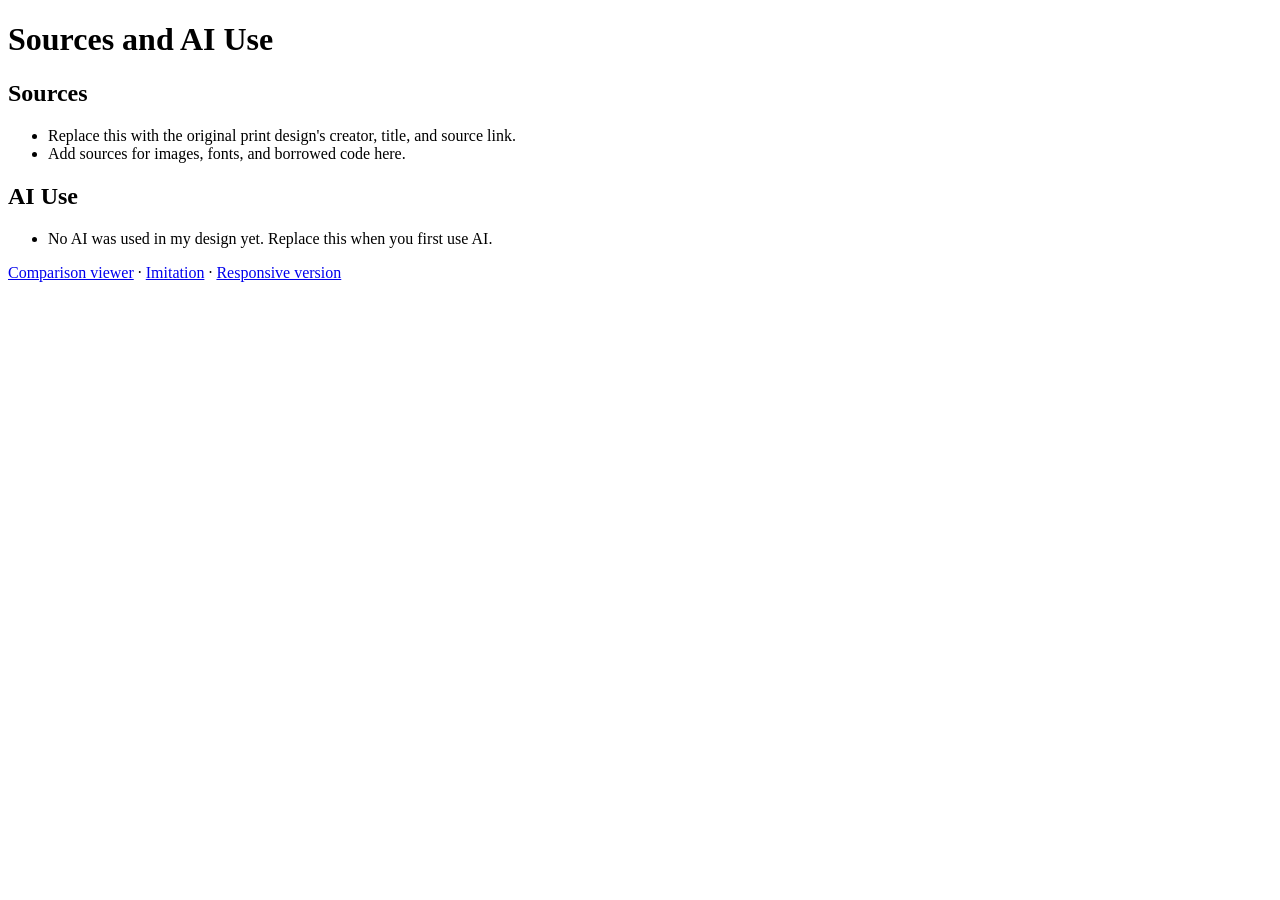
==== citations.html @ 4aba3b2d "Initial commit" ====
<!DOCTYPE html>
<html lang="en">
<head>
  <meta charset="utf-8">
  <meta name="viewport" content="width=device-width, initial-scale=1">
  <title>Sources and AI Use</title>
</head>
<body>
  <h1>Sources and AI Use</h1>
  <h2>Sources</h2>
  <ul>
    <li>Replace this with the original print design's creator, title, and source link.</li>
    <li>Add sources for images, fonts, and borrowed code here.</li>
  </ul>
  <h2>AI Use</h2>
  <ul>
    <li>No AI was used in my design yet. Replace this when you first use AI.</li>
  </ul>
  <!-- Each entry: tool, date, prompt summary, assistance received, and what YOU changed or checked. -->
  <p><a href="index.html">Comparison viewer</a> · <a href="imitation.html">Imitation</a> · <a href="responsive.html">Responsive version</a></p>
</body>
</html>
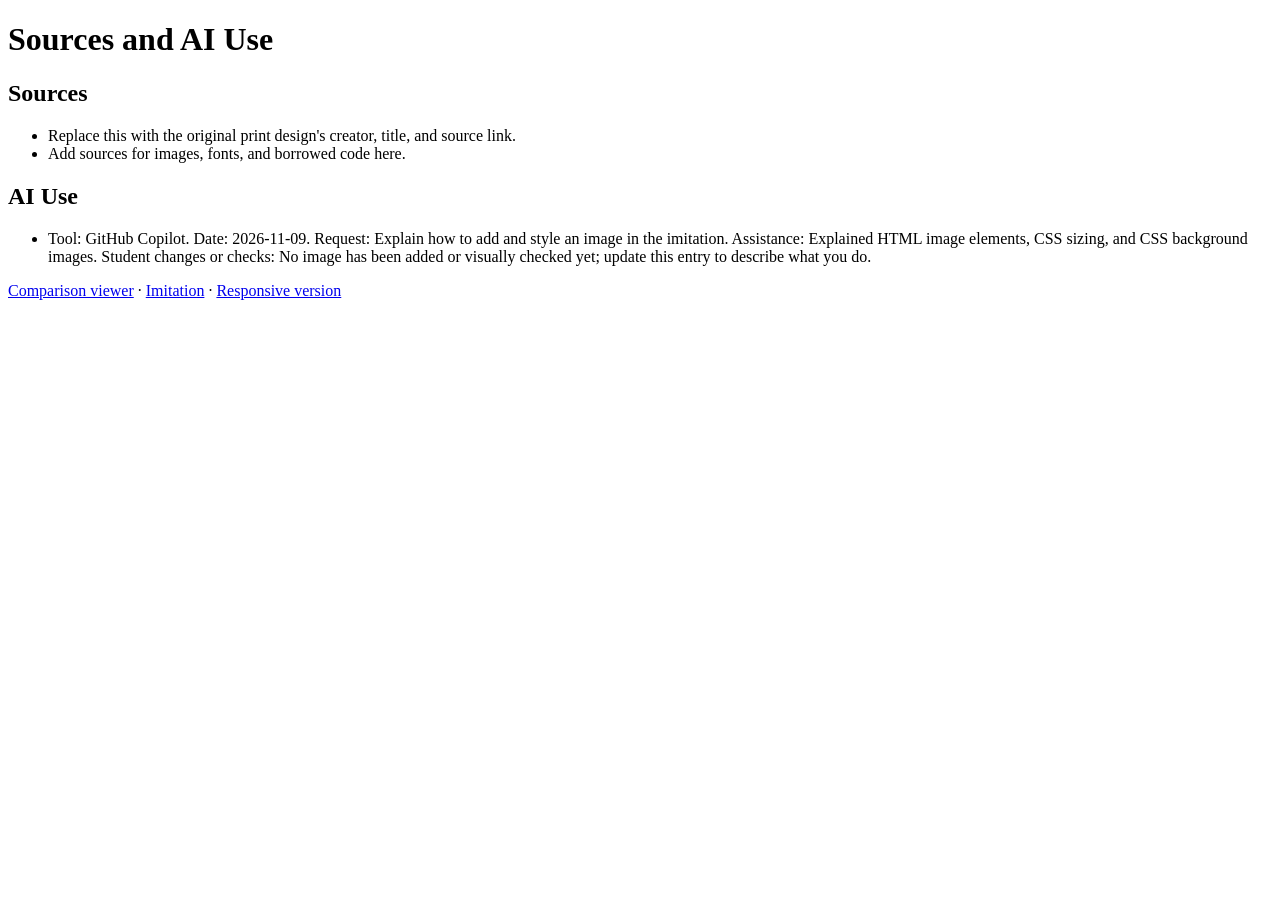
==== commit 75bce754: "Update AI use entry with details on GitHub Copilot assistance" ====
--- a/citations.html
+++ b/citations.html
@@ -14,7 +14,7 @@
   </ul>
   <h2>AI Use</h2>
   <ul>
-    <li>No AI was used in my design yet. Replace this when you first use AI.</li>
+    <li>Tool: GitHub Copilot. Date: 2026-11-09. Request: Explain how to add and style an image in the imitation. Assistance: Explained HTML image elements, CSS sizing, and CSS background images. Student changes or checks: No image has been added or visually checked yet; update this entry to describe what you do.</li>
   </ul>
   <!-- Each entry: tool, date, prompt summary, assistance received, and what YOU changed or checked. -->
   <p><a href="index.html">Comparison viewer</a> · <a href="imitation.html">Imitation</a> · <a href="responsive.html">Responsive version</a></p>
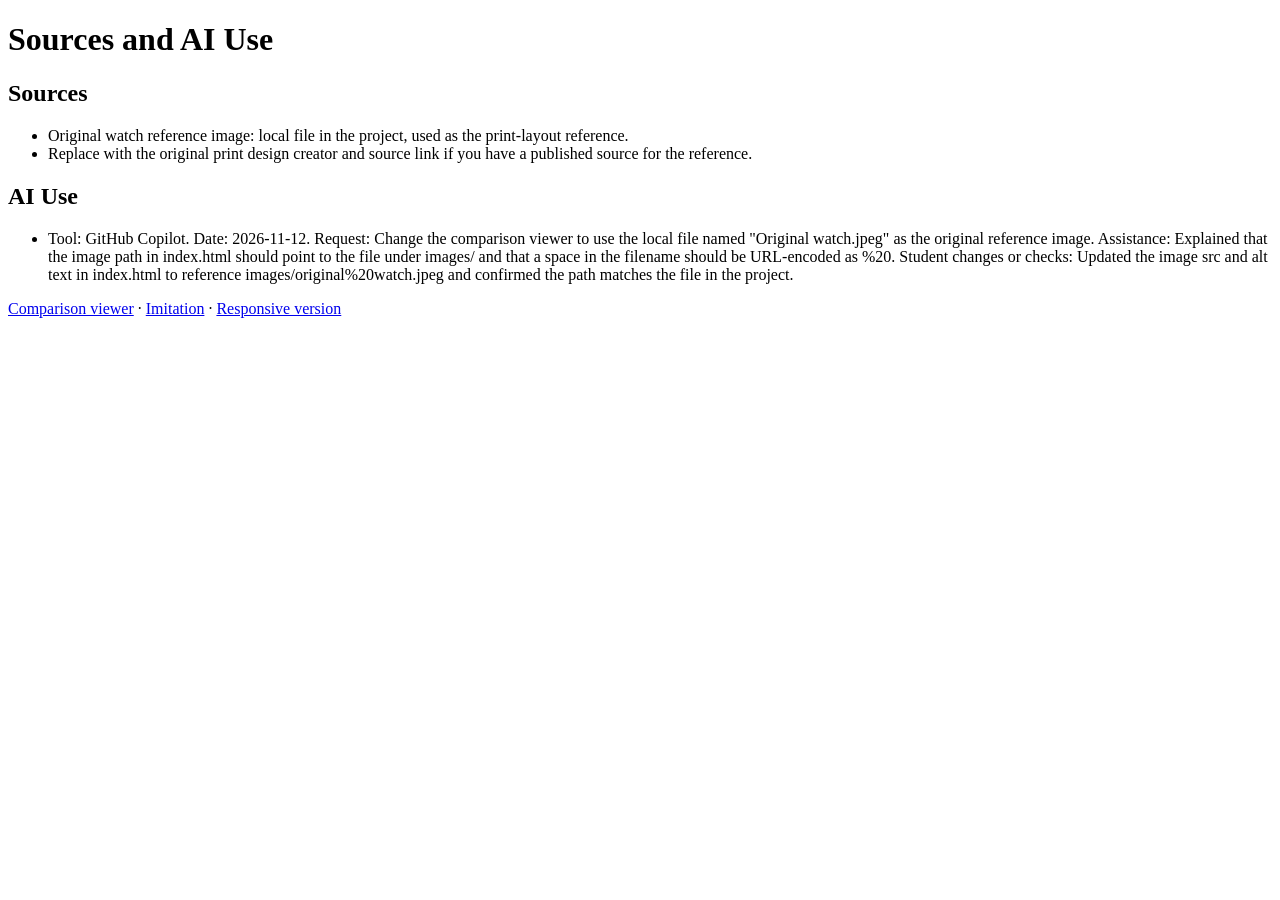
==== commit 44c14861: "Refactor code structure for improved readability and maintainability" ====
--- a/citations.html
+++ b/citations.html
@@ -1,22 +1,31 @@
 <!DOCTYPE html>
 <html lang="en">
+
 <head>
   <meta charset="utf-8">
   <meta name="viewport" content="width=device-width, initial-scale=1">
   <title>Sources and AI Use</title>
 </head>
+
 <body>
   <h1>Sources and AI Use</h1>
   <h2>Sources</h2>
   <ul>
-    <li>Replace this with the original print design's creator, title, and source link.</li>
-    <li>Add sources for images, fonts, and borrowed code here.</li>
+    <li>Original watch reference image: local file in the project, used as the print-layout reference.</li>
+    <li>Replace with the original print design creator and source link if you have a published source for the reference.
+    </li>
   </ul>
   <h2>AI Use</h2>
   <ul>
-    <li>Tool: GitHub Copilot. Date: 2026-11-09. Request: Explain how to add and style an image in the imitation. Assistance: Explained HTML image elements, CSS sizing, and CSS background images. Student changes or checks: No image has been added or visually checked yet; update this entry to describe what you do.</li>
+    <li>Tool: GitHub Copilot. Date: 2026-11-12. Request: Change the comparison viewer to use the local file named
+      "Original watch.jpeg" as the original reference image. Assistance: Explained that the image path in index.html
+      should point to the file under images/ and that a space in the filename should be URL-encoded as %20. Student
+      changes or checks: Updated the image src and alt text in index.html to reference images/original%20watch.jpeg and
+      confirmed the path matches the file in the project.</li>
   </ul>
   <!-- Each entry: tool, date, prompt summary, assistance received, and what YOU changed or checked. -->
-  <p><a href="index.html">Comparison viewer</a> · <a href="imitation.html">Imitation</a> · <a href="responsive.html">Responsive version</a></p>
+  <p><a href="index.html">Comparison viewer</a> · <a href="imitation.html">Imitation</a> · <a
+      href="responsive.html">Responsive version</a></p>
 </body>
-</html>
+
+</html>
